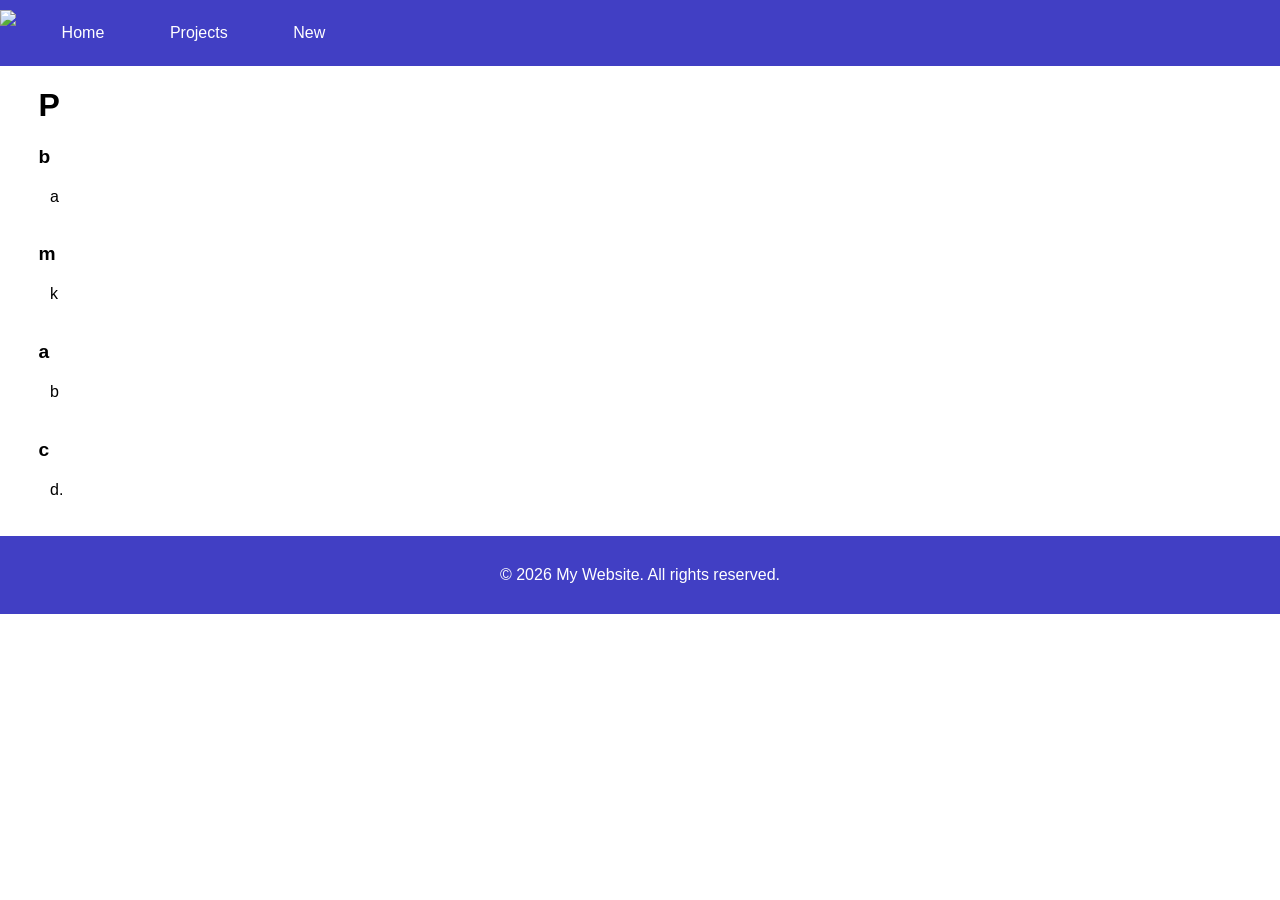
==== new.html @ 46730aa5 "added news pages" ====
<!DOCTYPE html>
<html lang="en">
<head>
    <meta charset="UTF-8">
    <meta name="viewport" content="width=device-width, initial-scale=1.0">
    <title> Webiste</title>
    <link rel="stylesheet" href="style.css">
    <link rel="stylesheet" href="projects.css">
</head>

<body>
    <nav>
        <img src="https://deltarune.wiki/images/thumb/Tenna_funnytext_tv_time.gif/250px-Tenna_funnytext_tv_time.gif.webp?cb=f3o73q&h=thumb.php&f=Tenna_funnytext_tv_time.gif" class="TvTime">
        <a href="index.html">Home</a>
        <a href="projects.html"> Projects</a>
        <a href="new.html"> New</a>

        <img src="" class="">
    </nav>

    <main>
        <h1>P</h1>

        <span>b</span>
            <p> a</p>

        

            <br>
        <span> m </span>
            <p> k </p>



            <br> 
        <span> a </span>
            <p> b </p>
            

        <br>
        <span> c </span>
            <p> d. </p>

            <br>
    </main>

    <footer>
        <p>&copy; 2026 My Website. All rights reserved.</p>
    </footer>
</body>
</html>
---- style.css ----
body {
    font-family:'Segoe UI', Tahoma, Geneva, Verdana, sans-serif;
    margin: 0;
}

nav{
    width: 100%;
    max-width: 110%;
    display: flex;
    background-color: #413fc4;
    margin: 0;
    padding: 10px 0;
    gap: 2%;
}

a{
    color: white;
    text-decoration: none;
    padding: 14px 20px;
    display: inline-block;
}

p {
    flex: 1;
    text-align: justify;
    hyphens: auto;
    line-height: 1.6;
    padding: 0 50px;
}

h1{
    margin: 21 20;
    margin-left: 3% !important; 
    animation: aparecer 1s ease-out;
}

span{
    font-weight: bold;
    margin: 10px 3%;
    font-size: 1.2em;
    animation: cores 1.5s infinite;
}

footer{
    background-color: #413fc4;
    color: white;
    text-align: center;
    padding: 10px 0;
    bottom: 0;
    width: 100%;
}

footer p{
    text-align: center;
}

.Lakitu{
    margin-bottom: 20px; 
    margin-left: 3%;  
    height: 100px;
    width: 100px;
    max-width: 200px;
    max-height: 200px;
    animation: voar 1.5s infinite;
}

.Jump{
    margin-bottom: 20px; 
    margin-left: 3%;  
    height: 100px;
    width: 100px;
    max-width: 200px;
    max-height: 200px;
    animation: balançar 2s infinite;
}

.Toad{
    margin-bottom: 20px; 
    margin-left: 3%;  
    height: 100px;
    width: 100px;
    max-width: 200px;
    max-height: 200px;
    opacity: 0.79;
    animation: distorcer 1.5s infinite;
}

.Ralsei, .Kris, .ShadowGuy{
    margin-bottom: 20px; 
    margin-left: 3%;  
    height: 100px;
    width: 100px;
    max-width: 200px;
    max-height: 200px;
}

.TvTime{
    animation: expandir 2s infinite;
}

.popUp{
    height: 70px;
}

.paper{
    justify-self: center;
    height: 80px;
    padding: 10px 35px;
    transform: scaleX(-1);
}

.Boo{
    height: 100px;
    padding: 0 150px;
    margin-bottom: 15px;
    animation: voar 1.5s infinite;
}

.container {
    position: relative;
    display: inline-block;
}

.container img {
    display: block;
}

.container span {
    position: absolute;
    top: 25px;
    left: 45px;
    font-size: 15px;
}


@keyframes aparecer {
    from {
        opacity: 0.5;
        transform: translateY(20px);
    }
    to {
        opacity: 1;
        transform: translateY(0);
    }
}

@keyframes cores {
    0% {
        color: #000000;
        
    }

    30% {
        color: #0f9b92;
    }

    50% {
        color: #920fb3;
    }

    70% {
        color: #e78f09a1;
    }

    90%{
        color: #e21111a1;
    }

    100%{
        color: #ff1f1fa1;
    }
}

    @keyframes voar {
        0% {
            transform: translateY(0);
        }
        50% {
            transform: translateY(-10px);
        }
        100% {
            transform: translateY(0);
        }
    }

    @keyframes balançar {
    0% { transform: rotate(0deg); }
    25% { transform: rotate(20deg); }
    50% { transform: rotate(-20deg); }
    75% { transform: rotate(20deg); }
    100% { transform: rotate(0deg); }
}

    @keyframes distorcer {
    0%{
        transform: skewX(-10deg);
    }
    25% {
        transform: skewX(10deg);
    }
}

    @keyframes expandir {
        0% {
            transform: scale(0);
        }

        100% {
            transform: scale(0.7);
        }
    }
---- projects.css ----
.card-body{
    position: relative;
    left: 3rem;
    width: 22rem;
    height: 120px;
    padding: 0;
    border: 1px solid rgb(173, 173, 173);
    border-radius: 15px;
}

.title {
    position: relative;
    left: 15px;
    margin-top: 15px;
    font-size: medium;
    
}

.btn {
    display: inline-block;
    position: relative;
    left: 15px;
    padding: 12px 16px;
    border: none;
    border-radius: 12px;
    background:#2470fd;
    color: #fff;
    font-size: 16px;
    font-weight: 600;
}

.blocks{
    position: relative;
    top:-50px;
    left: 207px;
    display: flex;
    margin:0;
    padding: 0px;
    animation: deslizar 1.5s infinite ;
}

.Kirby{
    height: 5.5rem;
    max-height: 10rem;
    position: relative;
    top: -95px;
    left: 200px;
    animation: deslizar 2s infinite ;
}

.Mushroom{
    height: 5.5rem;
    max-height: 10rem;
    position: relative;
    top: -85px;
    left: 220px;
    animation: andar 2s infinite ;
}

.Bug{
    height: 3.5rem;
    max-height: 10rem;
    position: relative;
    top: -65px;
    left: 220px;
    animation: voar 2s infinite ;
}

.Soul {
    height: 60px;
    animation: berambular 2s infinite;
}

@keyframes andar {
    0% {
        transform: translateX(0);
    }
    25%{
        transform: translateX(15px);
    }
    50%{
        transform: translateX(0);
    }
    75%{
        transform: translateX(-10px);
    }
    100%{
        transform: translateY(-10px);
    }
}

@keyframes deslizar {
    0% {
        transform: translateY(0);
    }
    50%{
        transform: translateY(9px);
    }
}

@keyframes berambular {
    0% {
        transform: translateY(0);
    }
    40%{
        transform: translateY(9px);
    }
    75%{
        transform: scale(1.8);
    }
}
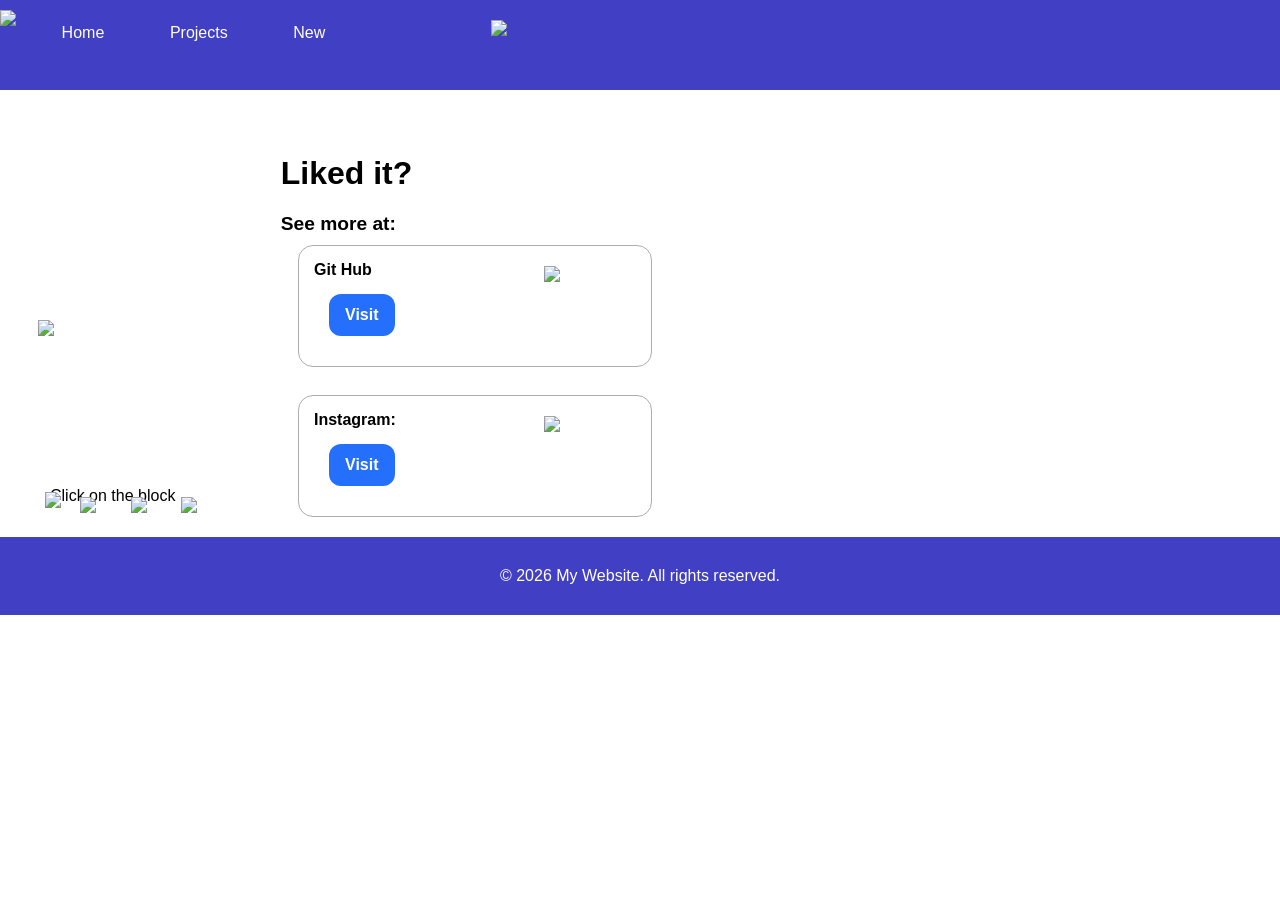
==== commit cdde3a44: "end" ====
--- a/new.html
+++ b/new.html
@@ -4,8 +4,8 @@
     <meta charset="UTF-8">
     <meta name="viewport" content="width=device-width, initial-scale=1.0">
     <title> Webiste</title>
-    <link rel="stylesheet" href="style.css">
-    <link rel="stylesheet" href="projects.css">
+    <link rel="stylesheet" href="index.css">
+    <link rel="stylesheet" href="new.css">
 </head>
 
 <body>
@@ -14,38 +14,60 @@
         <a href="index.html">Home</a>
         <a href="projects.html"> Projects</a>
         <a href="new.html"> New</a>
-
-        <img src="" class="">
+        <img src="https://th.bing.com/th/id/R.5f7426ce1dbc3f8ccbdad963a6d6a1d5?rik=wQT%2fRTo5O%2fftPA&pid=ImgRaw&r=0" class="Inkling">
+        
     </nav>
 
     <main>
-        <h1>P</h1>
+        
+        <div class="items">
+            <img src="https://i.pinimg.com/originals/79/47/8c/79478c64f25a9595a25dcbfeec885feb.gif" class="coin" id="coin">
+            <br> 
+            <img src="https://mario.wiki.gallery/images/thumb/7/7f/Question_Block_-_Nintendo_JP_website.png/1200px-Question_Block_-_Nintendo_JP_website.png" class="block1" id="btn">
+        </div> 
+        
+        <div class="text"> <p> Click on the block</p></div>
 
-        <span>b</span>
-            <p> a</p>
+        <div class="main"> 
+            <h1> Liked it?</h1>
+            <span> See more at:</span>
 
-        
+            <div class="card-body">
+                <h5> Git Hub<h5>
+                <a href=" https://github.com/My590" class="btn">Visit</a>
+
+                <br>
+                <img class="icon" src="https://img.icons8.com/?size=100&id=AZOZNnY73haj&format=png&color=000000"> 
+            </div>
 
             <br>
-        <span> m </span>
-            <p> k </p>
 
+            <div class="card-body">
+                <h5> Instagram:<h5>
+                <a href="https://www.instagram.com/anelim_perfil_/" class="btn">Visit</a>
 
+                <br>
 
-            <br> 
-        <span> a </span>
-            <p> b </p>
+                <img class="icon" src="https://img.icons8.com/?size=100&id=Xy10Jcu1L2Su&format=png&color=000000"> 
+            </div>
+        </div>    
+
+        <div class="a"> 
+            <img class="Paratroopa" src="https://33.media.tumblr.com/tumblr_m88xafSpOT1rbdw88o1_400.gif"> 
+            <img class="Cuphead" src="https://media.tenor.com/o-qS5Ro_ZWwAAAAM/cuphead-win-jump.gif">
+            <img class="Navi" src=" https://th.bing.com/th/id/R.8d9e20f6b2f1fdbac8d7b9597cfbf7b1?rik=9bgeNFQBfgP1cg&pid=ImgRaw&r=0">
+            <img class="Cat" src="https://cdn.wikimg.net/en/splatoonwiki/images/thumb/3/36/S3_render_Lil_Judd.png/334px-S3_render_Lil_Judd.png">
             
 
-        <br>
-        <span> c </span>
-            <p> d. </p>
-
-            <br>
+        </div>
+           
+    
     </main>
 
     <footer>
         <p>&copy; 2026 My Website. All rights reserved.</p>
     </footer>
+
+    <script src="new.js"> </script>
 </body>
 </html>
--- a/index.css
+++ b/index.css
@@ -0,0 +1,211 @@
+body {
+    font-family:'Segoe UI', Tahoma, Geneva, Verdana, sans-serif;
+    margin: 0;
+}
+
+nav{
+    width: 100%;
+    max-width: 110%;
+    display: flex;
+    background-color: #413fc4;
+    margin: 0;
+    padding: 10px 0;
+    gap: 2%;
+}
+
+a{
+    color: white;
+    text-decoration: none;
+    padding: 14px 20px;
+    display: inline-block;
+}
+
+p {
+    flex: 1;
+    text-align: justify;
+    hyphens: auto;
+    line-height: 1.6;
+    padding: 0 50px;
+}
+
+h1{
+    margin: 21 20;
+    margin-left: 3% !important; 
+    animation: aparecer 1s ease-out;
+}
+
+span{
+    font-weight: bold;
+    margin: 10px 3%;
+    font-size: 1.2em;
+    animation: cores 1.5s infinite;
+}
+
+footer{
+    background-color: #413fc4;
+    color: white;
+    text-align: center;
+    padding: 10px 0;
+    bottom: 0;
+    width: 100%;
+}
+
+footer p{
+    text-align: center;
+}
+
+.Lakitu{
+    margin-bottom: 20px; 
+    margin-left: 3%;  
+    height: 100px;
+    width: 100px;
+    max-width: 200px;
+    max-height: 200px;
+    animation: voar 1.5s infinite;
+}
+
+.Jump{
+    margin-bottom: 20px; 
+    margin-left: 3%;  
+    height: 100px;
+    width: 100px;
+    max-width: 200px;
+    max-height: 200px;
+    animation: balançar 2s infinite;
+}
+
+.Toad{
+    margin-bottom: 20px; 
+    margin-left: 3%;  
+    height: 100px;
+    width: 100px;
+    max-width: 200px;
+    max-height: 200px;
+    opacity: 0.79;
+    animation: distorcer 1.5s infinite;
+}
+
+.Ralsei, .Kris, .ShadowGuy{
+    margin-bottom: 20px; 
+    margin-left: 3%;  
+    height: 100px;
+    width: 100px;
+    max-width: 200px;
+    max-height: 200px;
+}
+
+.TvTime{
+    animation: expandir 2s infinite;
+}
+
+.popUp{
+    height: 70px;
+}
+
+.paper{
+    justify-self: center;
+    height: 80px;
+    padding: 10px 35px;
+    transform: scaleX(-1);
+}
+
+.Boo{
+    height: 100px;
+    padding: 0 150px;
+    margin-bottom: 15px;
+    animation: voar 1.5s infinite;
+}
+
+.container {
+    position: relative;
+    display: inline-block;
+}
+
+.container img {
+    display: block;
+}
+
+.container span {
+    position: absolute;
+    top: 25px;
+    left: 45px;
+    font-size: 15px;
+}
+
+
+@keyframes aparecer {
+    from {
+        opacity: 0.5;
+        transform: translateY(20px);
+    }
+    to {
+        opacity: 1;
+        transform: translateY(0);
+    }
+}
+
+@keyframes cores {
+    0% {
+        color: #000000;
+        
+    }
+
+    30% {
+        color: #0f9b92;
+    }
+
+    50% {
+        color: #920fb3;
+    }
+
+    70% {
+        color: #e78f09a1;
+    }
+
+    90%{
+        color: #e21111a1;
+    }
+
+    100%{
+        color: #ff1f1fa1;
+    }
+}
+
+    @keyframes voar {
+        0% {
+            transform: translateY(0);
+        }
+        50% {
+            transform: translateY(-10px);
+        }
+        100% {
+            transform: translateY(0);
+        }
+    }
+
+    @keyframes balançar {
+    0% { transform: rotate(0deg); }
+    25% { transform: rotate(20deg); }
+    50% { transform: rotate(-20deg); }
+    75% { transform: rotate(20deg); }
+    100% { transform: rotate(0deg); }
+}
+
+    @keyframes distorcer {
+    0%{
+        transform: skewX(-10deg);
+    }
+    25% {
+        transform: skewX(10deg);
+    }
+}
+
+    @keyframes expandir {
+        0% {
+            transform: scale(0);
+        }
+
+        100% {
+            transform: scale(0.7);
+        }
+    }
--- a/new.css
+++ b/new.css
@@ -0,0 +1,153 @@
+main {
+    flex: 1;
+    width: 80%;
+}
+
+h5 {
+    position: relative;
+    left: 15px;
+    margin-top: 15px;
+    margin-bottom: 0;
+    font-size: medium;
+}
+
+#coin {
+    display: none;
+}
+
+#btn {
+    position: absolute;
+    top: 320px;
+    left: 3%;
+    height: 150px;
+}
+
+.card-body{
+    margin-top: 10px;
+    position: relative;
+    left: 3rem;
+    width: 22rem;
+    height: 120px;
+    padding: 0;
+    border: 1px solid rgb(173, 173, 173);
+    border-radius: 15px;
+}
+
+.btn {
+    position: relative;
+    left: 15px;
+    padding: 12px 16px;
+    border: none;
+    border-radius: 12px;
+    background:#2470fd;
+    color: #fff;
+    font-size: 16px;
+    font-weight: 600;
+}
+
+.items{
+    margin: 0;
+    height: 2px;
+}
+
+.main{
+    position: relative;
+    min-width: 70%;
+    left: 250px;
+}
+
+.coin{ 
+    display: none;
+    position: relative;
+    top: 55px;
+    left: 3%;
+    height: 150px;
+}   
+
+.block1 {
+    position: absolute;
+    top: 10px;
+    left: 3%;
+    height: 150px;
+}
+
+.text{
+    position: relative;
+    top: 375px;
+}
+
+.link{
+    color: black;
+}
+
+.icon{
+    position: relative;
+    left:230px;
+    top: -70px;
+    height: 80px;
+}
+
+.Paratroopa{
+    position: relative;
+    top: -25px;
+    left:45px;
+    animation: planar 5s infinite;
+}
+
+.Cuphead{
+    position: relative;
+    top: -20px;
+    left:60px;
+    height: 200px;
+    margin: 0;
+    padding: 0;
+}
+
+.Navi{
+    position: relative;
+    top: -20px;
+    left:90px;
+    height: 200px;
+    animation: voar 1s infinite;
+}
+
+.Cat{
+    position: relative;
+    top: -20px;
+    left:120px;
+    height: 200px;
+
+}
+
+.Inkling{
+    position: relative;
+    top: 10px;
+    left:120px;
+    height: 70px;
+    animation: expandir 1s infinite;
+}
+
+
+@keyframes planar {
+    0% {
+        transform: translateX(0);
+    }
+    25%{
+        transform: translateX(10px);
+    }
+    35%{
+        transform: translateX(25px);
+    }
+    50%{
+        transform: translateY(2px);
+    }
+    60%{
+        transform: translateY(-4px);
+    }
+    75%{
+        transform: translateX(35px);
+    }
+    100%{
+        transform: translateX(5px);
+    }
+}
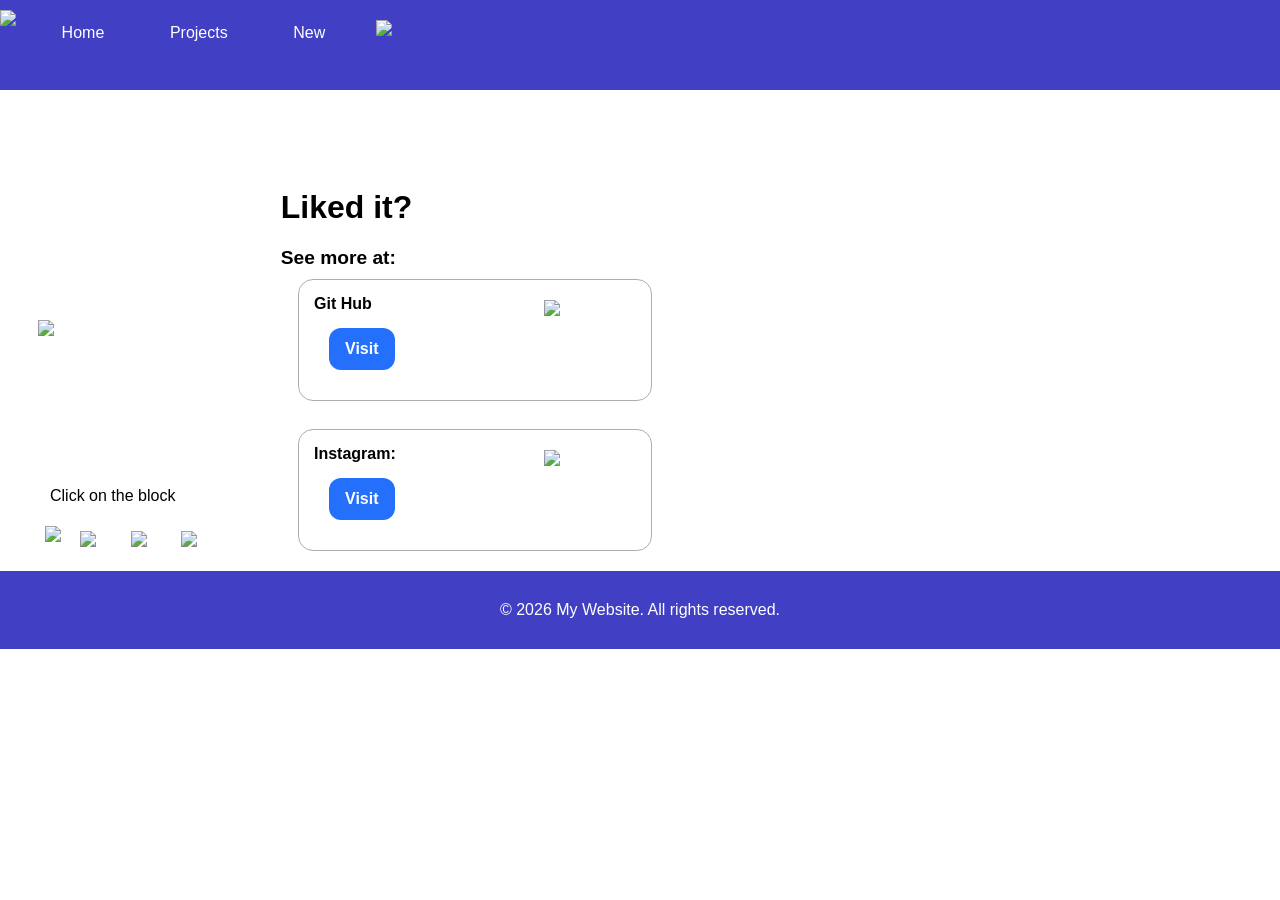
==== commit 3d01c5a2: "I removed pop-ups" ====
--- a/new.html
+++ b/new.html
@@ -21,13 +21,13 @@
     <main>
         
         <div class="items">
-            <img src="https://i.pinimg.com/originals/79/47/8c/79478c64f25a9595a25dcbfeec885feb.gif" class="coin" id="coin">
             <br> 
             <img src="https://mario.wiki.gallery/images/thumb/7/7f/Question_Block_-_Nintendo_JP_website.png/1200px-Question_Block_-_Nintendo_JP_website.png" class="block1" id="btn">
         </div> 
         
         <div class="text"> <p> Click on the block</p></div>
 
+        <br>
         <div class="main"> 
             <h1> Liked it?</h1>
             <span> See more at:</span>
--- a/index.css
+++ b/index.css
@@ -5,7 +5,7 @@
 
 nav{
     width: 100%;
-    max-width: 110%;
+    max-width: 200%;
     display: flex;
     background-color: #413fc4;
     margin: 0;
@@ -48,6 +48,7 @@
     padding: 10px 0;
     bottom: 0;
     width: 100%;
+    max-width: 200%;
 }
 
 footer p{
--- a/new.css
+++ b/new.css
@@ -122,7 +122,7 @@
 .Inkling{
     position: relative;
     top: 10px;
-    left:120px;
+    left:5px;
     height: 70px;
     animation: expandir 1s infinite;
 }
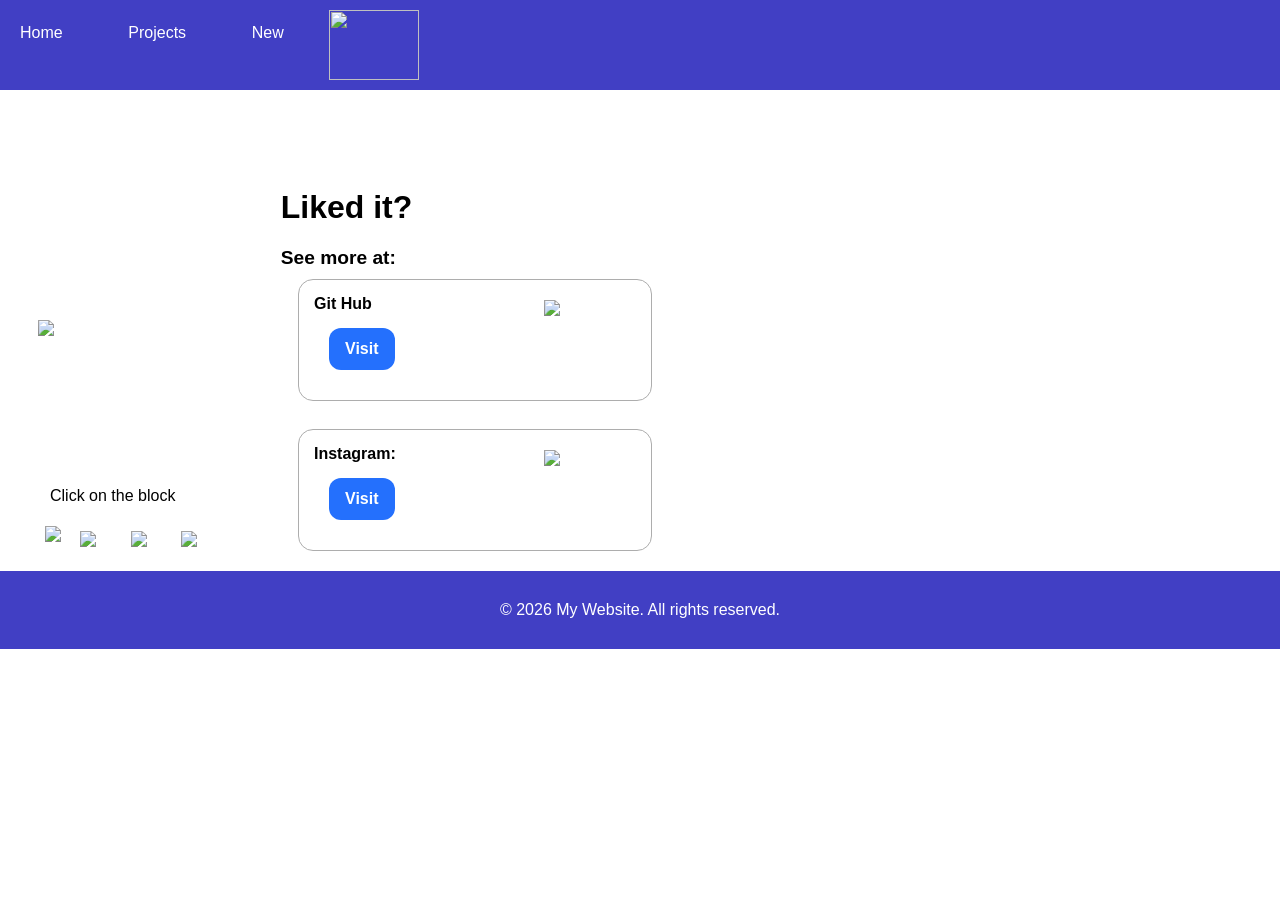
==== commit 8a6250f8: "idk" ====
--- a/new.html
+++ b/new.html
@@ -10,7 +10,7 @@
 
 <body>
     <nav>
-        <img src="https://deltarune.wiki/images/thumb/Tenna_funnytext_tv_time.gif/250px-Tenna_funnytext_tv_time.gif.webp?cb=f3o73q&h=thumb.php&f=Tenna_funnytext_tv_time.gif" class="TvTime">
+
         <a href="index.html">Home</a>
         <a href="projects.html"> Projects</a>
         <a href="new.html"> New</a>
--- a/new.css
+++ b/new.css
@@ -120,10 +120,8 @@
 }
 
 .Inkling{
-    position: relative;
-    top: 10px;
-    left:5px;
     height: 70px;
+    width: 90px;
     animation: expandir 1s infinite;
 }
 
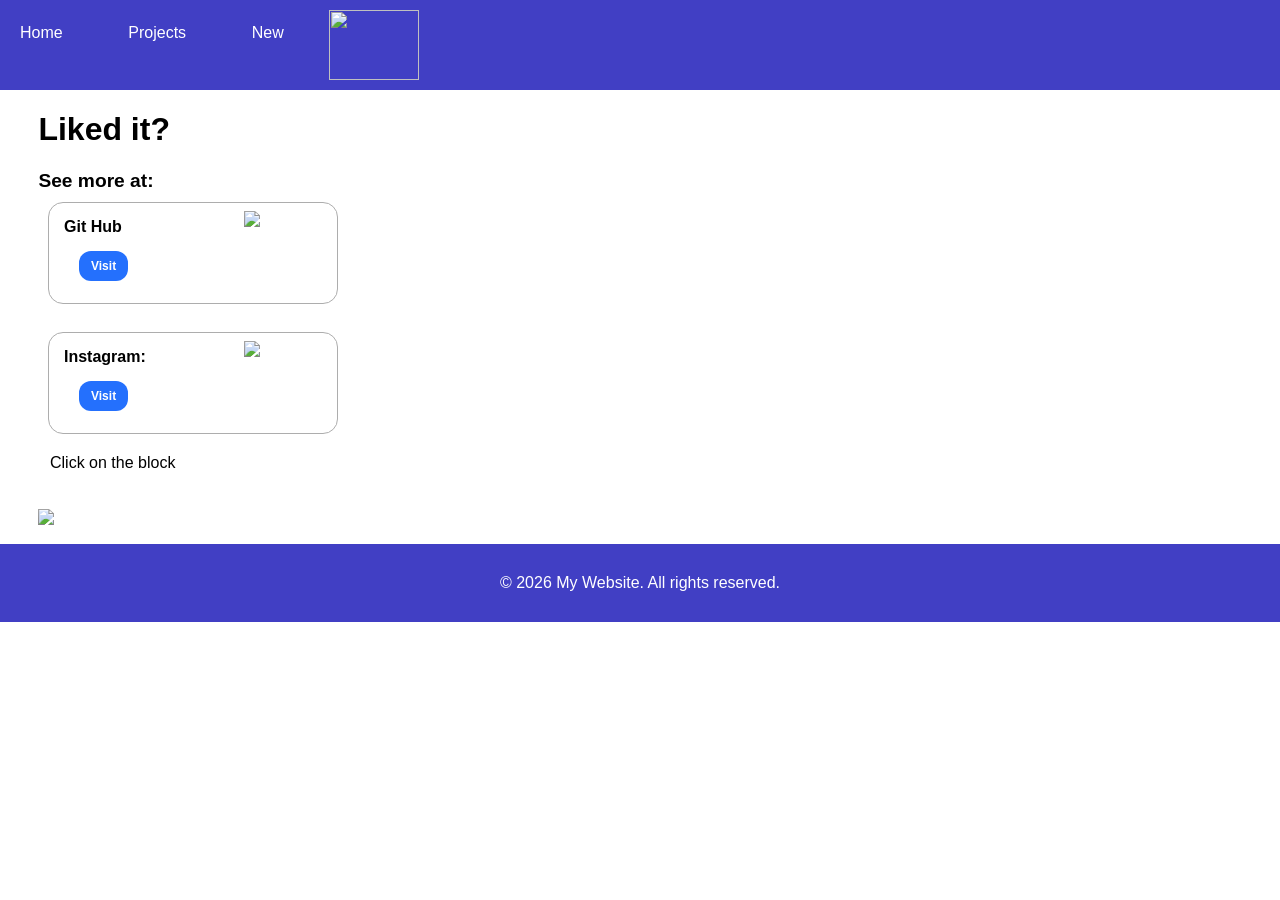
==== commit 71e958eb: "correction" ====
--- a/new.html
+++ b/new.html
@@ -12,23 +12,14 @@
     <nav>
 
         <a href="index.html">Home</a>
-        <a href="projects.html"> Projects</a>
-        <a href="new.html"> New</a>
+        <a href="projects.html">Projects</a>
+        <a href="new.html">New</a>
         <img src="https://th.bing.com/th/id/R.5f7426ce1dbc3f8ccbdad963a6d6a1d5?rik=wQT%2fRTo5O%2fftPA&pid=ImgRaw&r=0" class="Inkling">
         
     </nav>
 
     <main>
-        
-        <div class="items">
-            <br> 
-            <img src="https://mario.wiki.gallery/images/thumb/7/7f/Question_Block_-_Nintendo_JP_website.png/1200px-Question_Block_-_Nintendo_JP_website.png" class="block1" id="btn">
-        </div> 
-        
-        <div class="text"> <p> Click on the block</p></div>
 
-        <br>
-        <div class="main"> 
             <h1> Liked it?</h1>
             <span> See more at:</span>
 
@@ -50,18 +41,21 @@
 
                 <img class="icon" src="https://img.icons8.com/?size=100&id=Xy10Jcu1L2Su&format=png&color=000000"> 
             </div>
-        </div>    
 
-        <div class="a"> 
+            <p> Click on the block</p>
+        
+         <!--<div class="a"> 
             <img class="Paratroopa" src="https://33.media.tumblr.com/tumblr_m88xafSpOT1rbdw88o1_400.gif"> 
             <img class="Cuphead" src="https://media.tenor.com/o-qS5Ro_ZWwAAAAM/cuphead-win-jump.gif">
-            <img class="Navi" src=" https://th.bing.com/th/id/R.8d9e20f6b2f1fdbac8d7b9597cfbf7b1?rik=9bgeNFQBfgP1cg&pid=ImgRaw&r=0">
-            <img class="Cat" src="https://cdn.wikimg.net/en/splatoonwiki/images/thumb/3/36/S3_render_Lil_Judd.png/334px-S3_render_Lil_Judd.png">
-            
+        </div> -->
 
-        </div>
-           
-    
+        <div class="items">
+            <img class="coin" id="coin" src="https://i.pinimg.com/originals/79/47/8c/79478c64f25a9595a25dcbfeec885feb.gif"> 
+            <br> 
+            <img src="https://mario.wiki.gallery/images/thumb/7/7f/Question_Block_-_Nintendo_JP_website.png/1200px-Question_Block_-_Nintendo_JP_website.png" class="block1" id="btn">
+        
+        </div> 
+
     </main>
 
     <footer>
--- a/index.css
+++ b/index.css
@@ -5,7 +5,7 @@
 
 nav{
     width: 100%;
-    max-width: 200%;
+    max-width: 250%;
     display: flex;
     background-color: #413fc4;
     margin: 0;
@@ -48,7 +48,7 @@
     padding: 10px 0;
     bottom: 0;
     width: 100%;
-    max-width: 200%;
+    max-width: 250%;
 }
 
 footer p{
--- a/new.css
+++ b/new.css
@@ -1,8 +1,3 @@
-main {
-    flex: 1;
-    width: 80%;
-}
-
 h5 {
     position: relative;
     left: 15px;
@@ -16,18 +11,38 @@
 }
 
 #btn {
-    position: absolute;
-    top: 320px;
+    position: relative;
+    top: 10%;
     left: 3%;
-    height: 150px;
+    height: 50px;
+}
+
+.block1 {
+    position :relative;
+    top: 10%;
+    left: 3%;
+    height: 50px;
+}
+
+.coin{ 
+    display: none;
+    position: relative;
+    top: -5px;
+    left: 3%;
+    height: 50px;
+}   
+
+.items{
+    margin-top: 5px;
+    margin-bottom: 15px;
 }
 
 .card-body{
     margin-top: 10px;
     position: relative;
     left: 3rem;
-    width: 22rem;
-    height: 120px;
+    width: 18rem;
+    height: 100px;
     padding: 0;
     border: 1px solid rgb(173, 173, 173);
     border-radius: 15px;
@@ -36,44 +51,13 @@
 .btn {
     position: relative;
     left: 15px;
-    padding: 12px 16px;
+    padding: 8px 12px;
     border: none;
     border-radius: 12px;
     background:#2470fd;
     color: #fff;
-    font-size: 16px;
+    font-size: 12px;
     font-weight: 600;
-}
-
-.items{
-    margin: 0;
-    height: 2px;
-}
-
-.main{
-    position: relative;
-    min-width: 70%;
-    left: 250px;
-}
-
-.coin{ 
-    display: none;
-    position: relative;
-    top: 55px;
-    left: 3%;
-    height: 150px;
-}   
-
-.block1 {
-    position: absolute;
-    top: 10px;
-    left: 3%;
-    height: 150px;
-}
-
-.text{
-    position: relative;
-    top: 375px;
 }
 
 .link{
@@ -82,70 +66,13 @@
 
 .icon{
     position: relative;
-    left:230px;
+    left:180px;
     top: -70px;
-    height: 80px;
-}
-
-.Paratroopa{
-    position: relative;
-    top: -25px;
-    left:45px;
-    animation: planar 5s infinite;
-}
-
-.Cuphead{
-    position: relative;
-    top: -20px;
-    left:60px;
-    height: 200px;
-    margin: 0;
-    padding: 0;
-}
-
-.Navi{
-    position: relative;
-    top: -20px;
-    left:90px;
-    height: 200px;
-    animation: voar 1s infinite;
-}
-
-.Cat{
-    position: relative;
-    top: -20px;
-    left:120px;
-    height: 200px;
-
+    height: 70px;
 }
 
 .Inkling{
     height: 70px;
     width: 90px;
     animation: expandir 1s infinite;
-}
-
-
-@keyframes planar {
-    0% {
-        transform: translateX(0);
-    }
-    25%{
-        transform: translateX(10px);
-    }
-    35%{
-        transform: translateX(25px);
-    }
-    50%{
-        transform: translateY(2px);
-    }
-    60%{
-        transform: translateY(-4px);
-    }
-    75%{
-        transform: translateX(35px);
-    }
-    100%{
-        transform: translateX(5px);
-    }
 }
